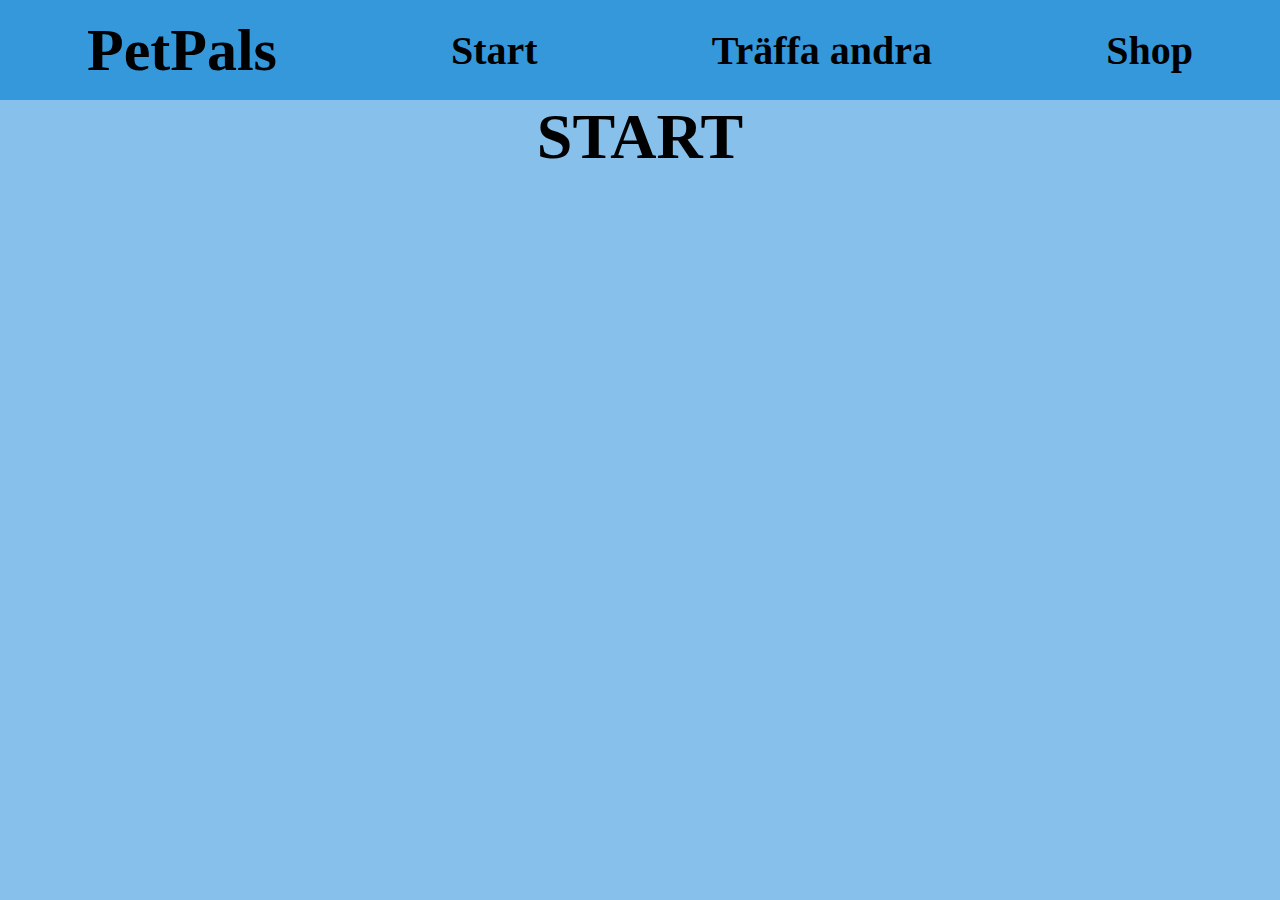
==== index.html @ 3c0cd3f3 "Update index.html" ====
<!DOCTYPE html>
<html lang="en">
<head>
    <meta charset="UTF-8">
    <meta name="viewport" content="width=device-width, initial-scale=1.0">
    <title> PetPals </title>
    <link rel="stylesheet" href="css/style.css">
</head>
<body>
    <header>
        <ul>
            <li><h2 id="rubrik">PetPals</h2></li>
            <li><a href="index.html">Start</a></li>
            <li><a href="Traffaandra.html">Träffa andra</a></li>
            <li><a href="Shop.html">Shop</a></li>
        </ul>
    </header>

    <main>
        <h1>START</h1>
    </main>

    
</body>
</html>
---- css/style.css ----
* {
    margin: 0;
    padding: 0;
    box-sizing: border-box;
}

body {  
    display: grid; 
    height: 100vh;
    grid-template-rows: 100px 1fr;
}

header {
    background-color: #3498db;
    display: flex;
    align-items: center;
    
}

main {
    background-color: #87c0ea;
    display: flex;
    justify-content: center;
    align-items:flex-start;
}

h1 {
    font-size: 4rem;
    font-family: serif;

}

ul {
    display: flex;
    width: 100vw;
    justify-content: space-around;
    align-items: center;
    list-style: none;
}

a {
    text-decoration: none;
    color: black;
    font-size: 40px;
    font-weight: bold;
}

a:hover {
    color: white;
    text-decoration: underline;
}

img {
    border-radius: 75px;
    width: 300px;
    height: auto;

}

#rubrik {
    text-decoration: none;
    color: black;
    font-size: 60px;
    font-weight: bold;
}
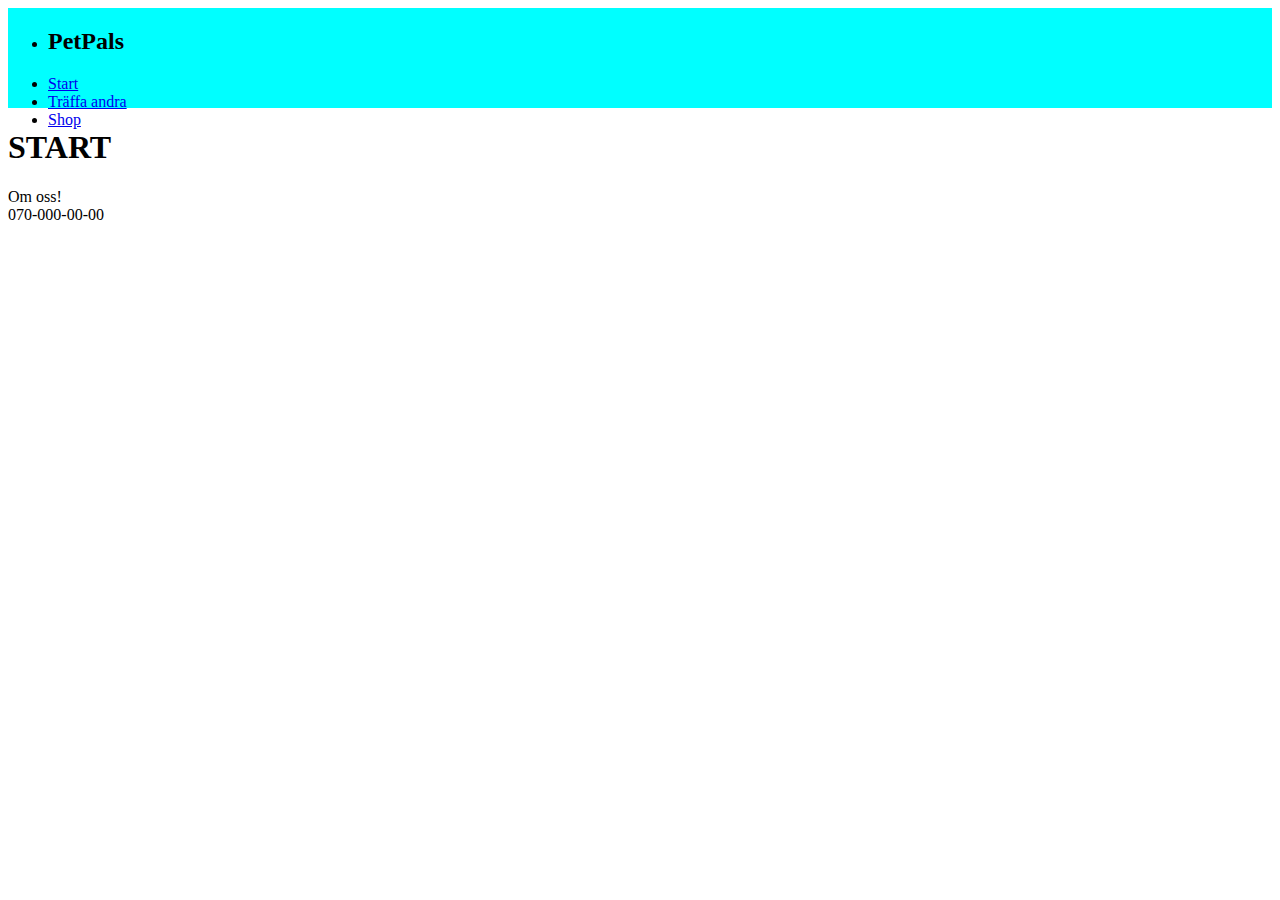
==== commit 6922884c: "ny css" ====
--- a/index.html
+++ b/index.html
@@ -4,10 +4,10 @@
     <meta charset="UTF-8">
     <meta name="viewport" content="width=device-width, initial-scale=1.0">
     <title> PetPals </title>
-    <link rel="stylesheet" href="css/style.css">
+    <link rel="stylesheet" href="css/style2.css">
 </head>
-<body>
-    <header>
+<body id="gridwrapper">
+    <header id="header">
         <ul>
             <li><h2 id="rubrik">PetPals</h2></li>
             <li><a href="index.html">Start</a></li>
@@ -18,6 +18,8 @@
 
     <main>
         <h1>START</h1>
+        <div id="om_oss">Om oss!</div>
+        <footer id="foot"> 070-000-00-00 </footer>
     </main>
 
     
--- a/css/style2.css
+++ b/css/style2.css
@@ -0,0 +1,21 @@
+#gridwrapper {
+display: grid;
+grid-template-rows: 100px 100px 100px 100px 100px 100px ;
+grid-template-columns: 100px 100px 100px 100px 100px 100px ;
+}
+
+#header {
+grid-row-start: 1;
+grid-row-end: 2;
+grid-column-start: 1;
+grid-column-end: 8;
+background-color: aqua;
+}
+
+#bakgrund {
+grid-row-start: 3;
+grid-row-end: 6;
+grid-column-start: 1;
+grid-column-end: 8;
+background-color:rgb(189, 113, 20)
+}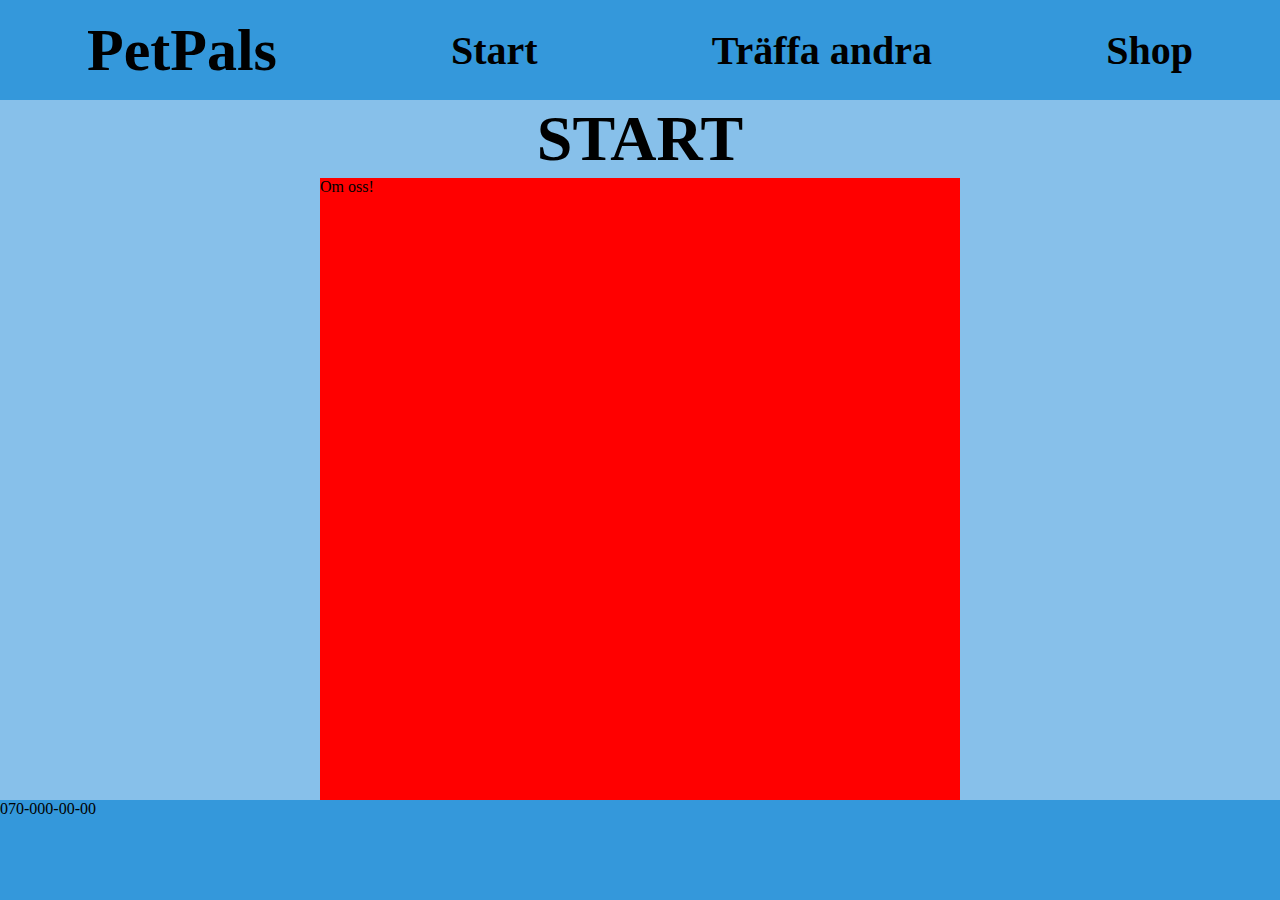
==== commit fce47608: "jag tog bort style2" ====
--- a/index.html
+++ b/index.html
@@ -4,25 +4,26 @@
     <meta charset="UTF-8">
     <meta name="viewport" content="width=device-width, initial-scale=1.0">
     <title> PetPals </title>
-    <link rel="stylesheet" href="css/style2.css">
+    <link rel="stylesheet" href="css/style.css">
 </head>
-<body id="gridwrapper">
-    <header id="header">
-        <ul>
-            <li><h2 id="rubrik">PetPals</h2></li>
-            <li><a href="index.html">Start</a></li>
-            <li><a href="Traffaandra.html">Träffa andra</a></li>
-            <li><a href="Shop.html">Shop</a></li>
-        </ul>
-    </header>
+<body>
+    <div id="gridwrapper">
+        <header id="header_1">
+            <ul>
+                <li><h2 id="rubrik">PetPals</h2></li>
+                <li><a href="index.html">Start</a></li>
+                <li><a href="Traffaandra.html">Träffa andra</a></li>
+                <li><a href="Shop.html">Shop</a></li>
+            </ul>
+        </header>
+        
+        <section id="section_1"> <h1>START</h1></section>
+        <section id="section_2">Om oss!</section>
+        <section id="section_3">  </section>
+        <section id="section_4">  </section>
+        <footer id="foot"> 070-000-00-00 </footer>
 
-    <main>
-        <h1>START</h1>
-        <div id="om_oss">Om oss!</div>
-        <footer id="foot"> 070-000-00-00 </footer>
-    </main>
-
-    
+    </div> 
 </body>
 </html>
 
--- a/css/style.css
+++ b/css/style.css
@@ -0,0 +1,86 @@
+* {
+    margin: 0;
+    padding: 0;
+    box-sizing: border-box;
+}
+
+#gridwrapper {
+display: grid;
+height: 100vh;
+grid-template-rows: 100px 0.5fr 4fr 100px;
+grid-template-columns: 1fr 2fr 1fr;
+grid-template-areas:
+"hea hea hea"
+"se1 se1 se1"
+"se3 se2 se4"
+"foo foo foo";
+}
+
+#header_1 {
+    grid-area: hea;
+}
+
+#section_1 {
+    background-color: #87c0ea;
+    grid-area: se1;
+    display: flex;
+    justify-content: center;
+    align-items: center;
+}
+
+#section_2 {
+    background-color: red;
+    grid-area: se2;
+}
+
+#section_3 {
+    background-color: #87c0ea;
+    grid-area: se3;
+}
+
+#section_4 {
+    background-color: #87c0ea;
+    grid-area: se4;
+}
+#foot {
+    background-color: #3498db;
+    grid-area: foo;
+}
+
+header {
+    background-color: #3498db;
+    display: flex;
+}
+
+h1 {
+    font-size: 4rem;
+    font-family: serif;
+}
+
+ul {
+    display: flex;
+    width: 100vw;
+    justify-content: space-around;
+    align-items: center;
+    list-style: none;
+}
+
+a {
+    text-decoration: none;
+    color: black;
+    font-size: 40px;
+    font-weight: bold;
+}
+
+a:hover {
+    color: white;
+    text-decoration: underline;
+}
+
+#rubrik {
+    text-decoration: none;
+    color: black;
+    font-size: 60px;
+    font-weight: bold;
+}
+
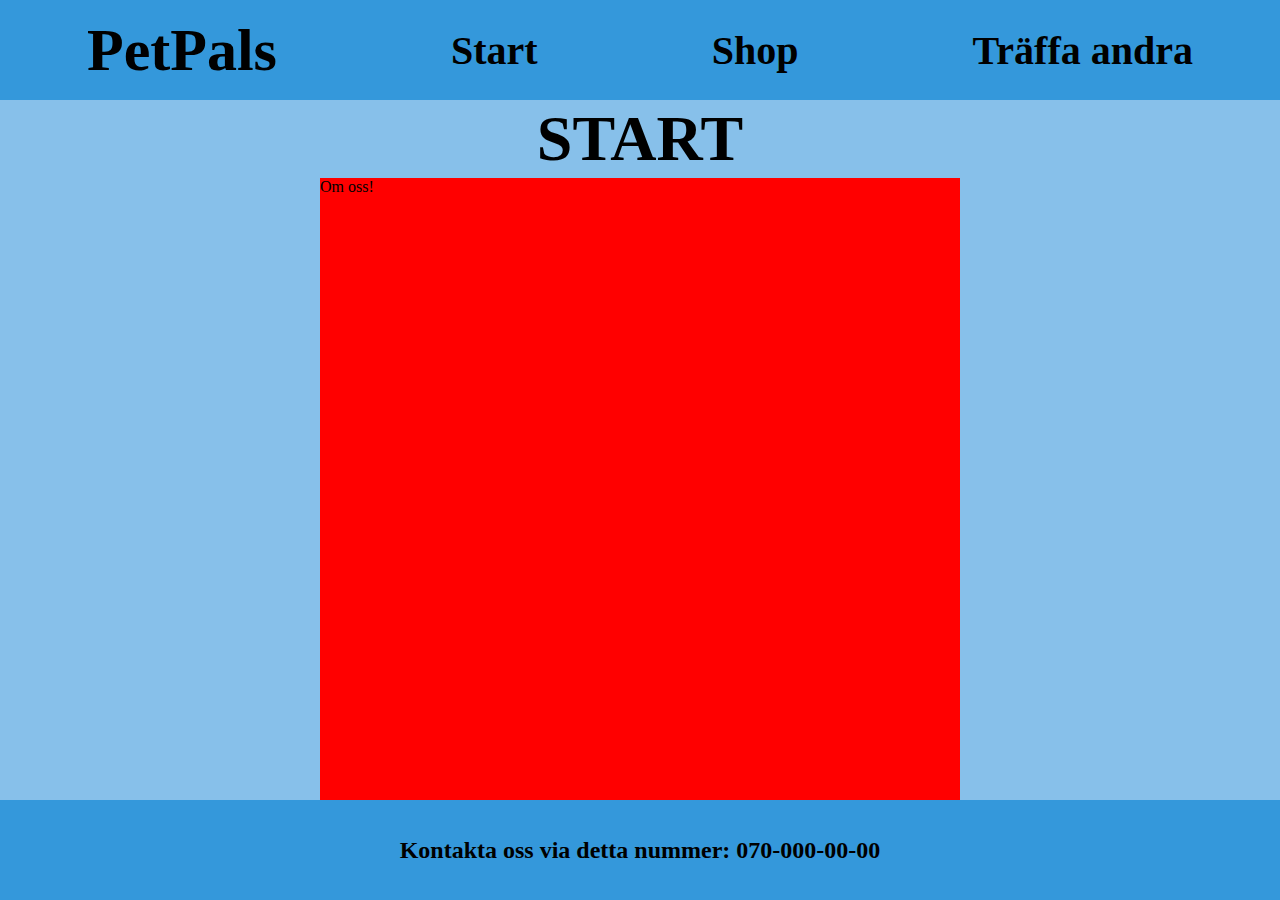
==== commit 41d1ffa6: "ny grid för alla" ====
--- a/index.html
+++ b/index.html
@@ -7,13 +7,13 @@
     <link rel="stylesheet" href="css/style.css">
 </head>
 <body>
-    <div id="gridwrapper">
-        <header id="header_1">
+    <div id="gridwrapper_1">
+        <header id="header">
             <ul>
                 <li><h2 id="rubrik">PetPals</h2></li>
                 <li><a href="index.html">Start</a></li>
+                <li><a href="Shop.html">Shop</a></li>
                 <li><a href="Traffaandra.html">Träffa andra</a></li>
-                <li><a href="Shop.html">Shop</a></li>
             </ul>
         </header>
         
@@ -21,8 +21,7 @@
         <section id="section_2">Om oss!</section>
         <section id="section_3">  </section>
         <section id="section_4">  </section>
-        <footer id="foot"> 070-000-00-00 </footer>
-
+        <footer> <h2>Kontakta oss via detta nummer: 070-000-00-00 </h2></footer>
     </div> 
 </body>
 </html>
--- a/css/style.css
+++ b/css/style.css
@@ -4,7 +4,7 @@
     box-sizing: border-box;
 }
 
-#gridwrapper {
+#gridwrapper_1 {
 display: grid;
 height: 100vh;
 grid-template-rows: 100px 0.5fr 4fr 100px;
@@ -16,9 +16,29 @@
 "foo foo foo";
 }
 
-#header_1 {
-    grid-area: hea;
+#gridwrapper_2 {
+    display: grid; 
+    height: 100vh;
+    grid-template-columns: 1fr 1fr 1fr;
+    grid-template-rows: 100px 1fr 1fr 100px;
+    gap: 20px 20px;
+    grid-template-areas:
+    "hea hea hea"
+    "se5 se6 se7"
+    "se8 se9 se10"
+    "foo foo foo";
 }
+
+#gridwrapper_3 {
+    display: grid;
+    height: 100vh;
+    grid-template-rows: 100px 4fr 100px;
+    grid-template-columns: 1fr 1fr 1fr;
+    grid-template-areas:
+    "hea hea hea"
+    "se11 se12 se13"
+    "foo foo foo";
+    }
 
 #section_1 {
     background-color: #87c0ea;
@@ -42,14 +62,85 @@
     background-color: #87c0ea;
     grid-area: se4;
 }
-#foot {
+
+#section_5 {
+    background-color: antiquewhite;
+    grid-area: se5;
+    border-radius: 20px;
+    margin-left: 15px;
+}
+
+#section_6 {
+    background-color: aqua;
+    grid-area: se6;
+    border-radius: 20px;
+}
+
+#section_7 {
+    background-color: rgb(36, 84, 84);  
+    grid-area: se7;
+    border-radius: 20px;
+    margin-right: 15px;
+
+}
+
+#section_8 {
+    background-color: rgb(8, 0, 255);   
+    grid-area: se8;
+    border-radius: 20px;
+    margin-left: 15px;
+
+}
+
+#section_9 {
+    background-color: rgb(85, 255, 0);  
+    grid-area: se9;
+    border-radius: 20px
+}
+
+#section_10 {
+    background-color: rgb(255, 0, 0);  
+    grid-area: se10;
+    border-radius: 20px;    
+    margin-right: 15px;
+
+}
+
+#section_11 {
+    background-color: rgb(255, 0, 0);  
+    grid-area: se11;
+    border-radius: 20px;    
+    margin: 15px;
+    margin-right: 0px;
+}
+
+#section_12 {
+    background-color: rgb(208, 0, 255);  
+    grid-area: se12;
+    border-radius: 20px;   
+    margin: 15px;
+}
+
+#section_13 {
+    background-color: rgb(0, 255, 8);  
+    grid-area: se13;
+    border-radius: 15px;    
+    margin: 15px;
+    margin-left: 0px;
+}
+
+footer {
     background-color: #3498db;
     grid-area: foo;
+    display: flex;
+    align-items: center;
+    justify-content: center;
 }
 
 header {
     background-color: #3498db;
     display: flex;
+    grid-area: hea;
 }
 
 h1 {
@@ -82,5 +173,4 @@
     color: black;
     font-size: 60px;
     font-weight: bold;
-}
-
+}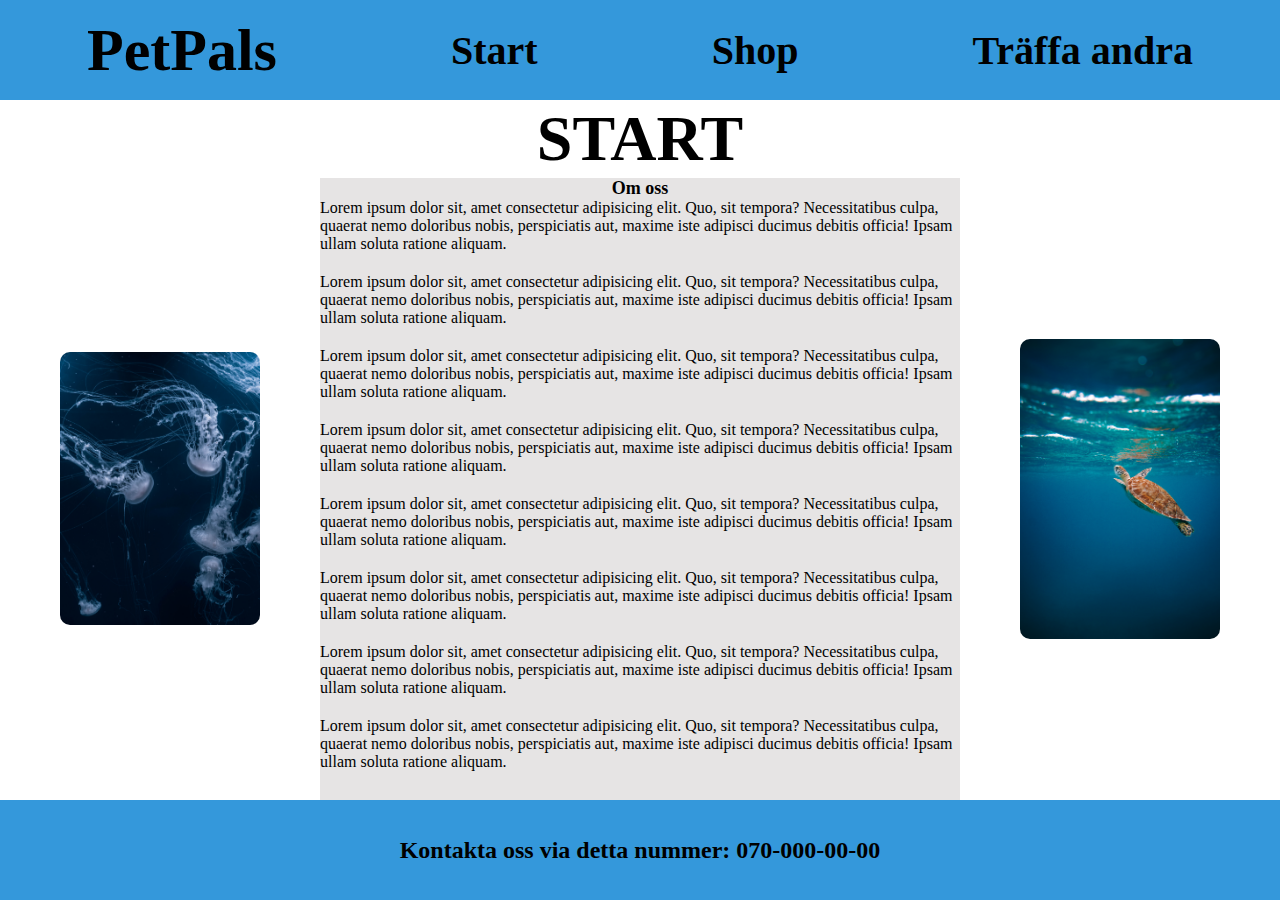
==== commit 23bb7413: "fyllde i" ====
--- a/index.html
+++ b/index.html
@@ -18,9 +18,19 @@
         </header>
         
         <section id="section_1"> <h1>START</h1></section>
-        <section id="section_2">Om oss!</section>
-        <section id="section_3">  </section>
-        <section id="section_4">  </section>
+        <section id="section_2"><h3>Om oss</h3>
+            <p>Lorem ipsum dolor sit, amet consectetur adipisicing elit. Quo, sit tempora? Necessitatibus culpa, quaerat nemo doloribus nobis, perspiciatis aut, maxime iste adipisci ducimus debitis officia! Ipsam ullam soluta ratione aliquam.</p>
+            <p>Lorem ipsum dolor sit, amet consectetur adipisicing elit. Quo, sit tempora? Necessitatibus culpa, quaerat nemo doloribus nobis, perspiciatis aut, maxime iste adipisci ducimus debitis officia! Ipsam ullam soluta ratione aliquam.</p>
+            <p>Lorem ipsum dolor sit, amet consectetur adipisicing elit. Quo, sit tempora? Necessitatibus culpa, quaerat nemo doloribus nobis, perspiciatis aut, maxime iste adipisci ducimus debitis officia! Ipsam ullam soluta ratione aliquam.</p>
+            <p>Lorem ipsum dolor sit, amet consectetur adipisicing elit. Quo, sit tempora? Necessitatibus culpa, quaerat nemo doloribus nobis, perspiciatis aut, maxime iste adipisci ducimus debitis officia! Ipsam ullam soluta ratione aliquam.</p>
+            <p>Lorem ipsum dolor sit, amet consectetur adipisicing elit. Quo, sit tempora? Necessitatibus culpa, quaerat nemo doloribus nobis, perspiciatis aut, maxime iste adipisci ducimus debitis officia! Ipsam ullam soluta ratione aliquam.</p>
+            <p>Lorem ipsum dolor sit, amet consectetur adipisicing elit. Quo, sit tempora? Necessitatibus culpa, quaerat nemo doloribus nobis, perspiciatis aut, maxime iste adipisci ducimus debitis officia! Ipsam ullam soluta ratione aliquam.</p>  
+            <p>Lorem ipsum dolor sit, amet consectetur adipisicing elit. Quo, sit tempora? Necessitatibus culpa, quaerat nemo doloribus nobis, perspiciatis aut, maxime iste adipisci ducimus debitis officia! Ipsam ullam soluta ratione aliquam.</p>
+            <p>Lorem ipsum dolor sit, amet consectetur adipisicing elit. Quo, sit tempora? Necessitatibus culpa, quaerat nemo doloribus nobis, perspiciatis aut, maxime iste adipisci ducimus debitis officia! Ipsam ullam soluta ratione aliquam.</p>
+
+        </section>
+        <section id="section_3"> <img src="img/manet.jpg" alt="manet" id="manet"> </section>
+        <section id="section_4"> <img src="img/skold.jpg" alt="sköldpadda" id="sköld"> </section>
         <footer> <h2>Kontakta oss via detta nummer: 070-000-00-00 </h2></footer>
     </div> 
 </body>
--- a/css/style.css
+++ b/css/style.css
@@ -41,7 +41,7 @@
     }
 
 #section_1 {
-    background-color: #87c0ea;
+    background-color: rgb(255, 255, 255);
     grid-area: se1;
     display: flex;
     justify-content: center;
@@ -49,57 +49,64 @@
 }
 
 #section_2 {
-    background-color: red;
+    background-color: rgb(230, 228, 228);
     grid-area: se2;
 }
 
 #section_3 {
-    background-color: #87c0ea;
+    background-color: white;
     grid-area: se3;
+    display: flex;
+    justify-content: center;
+    align-items: center;
 }
 
 #section_4 {
-    background-color: #87c0ea;
+    background-color: white;
     grid-area: se4;
+    display: flex;
+    justify-content: center;
+    align-items: center;    
+
 }
 
 #section_5 {
-    background-color: antiquewhite;
+    background-color: #3498db;
     grid-area: se5;
     border-radius: 20px;
+    margin-left: 15px;   
+}
+
+#section_6 {
+    background-color: #3498db;
+    grid-area: se6;
+    border-radius: 20px;
+}
+
+#section_7 {
+    background-color: #3498db;
+    grid-area: se7;
+    border-radius: 20px;
+    margin-right: 15px;
+
+}
+
+#section_8 {
+    background-color: #3498db;
+    grid-area: se8;
+    border-radius: 20px;
     margin-left: 15px;
-}
-
-#section_6 {
-    background-color: aqua;
-    grid-area: se6;
-    border-radius: 20px;
-}
-
-#section_7 {
-    background-color: rgb(36, 84, 84);  
-    grid-area: se7;
-    border-radius: 20px;
-    margin-right: 15px;
-
-}
-
-#section_8 {
-    background-color: rgb(8, 0, 255);   
-    grid-area: se8;
-    border-radius: 20px;
-    margin-left: 15px;
 
 }
 
 #section_9 {
-    background-color: rgb(85, 255, 0);  
+    background-color: #3498db;
     grid-area: se9;
     border-radius: 20px
 }
 
 #section_10 {
-    background-color: rgb(255, 0, 0);  
+    background-color: #3498db;
     grid-area: se10;
     border-radius: 20px;    
     margin-right: 15px;
@@ -107,7 +114,7 @@
 }
 
 #section_11 {
-    background-color: rgb(255, 0, 0);  
+    background-color:  #3498db; 
     grid-area: se11;
     border-radius: 20px;    
     margin: 15px;
@@ -115,14 +122,14 @@
 }
 
 #section_12 {
-    background-color: rgb(208, 0, 255);  
+    background-color:  #3498db;  
     grid-area: se12;
     border-radius: 20px;   
     margin: 15px;
 }
 
 #section_13 {
-    background-color: rgb(0, 255, 8);  
+    background-color:  #3498db;;  
     grid-area: se13;
     border-radius: 15px;    
     margin: 15px;
@@ -138,7 +145,7 @@
 }
 
 header {
-    background-color: #3498db;
+    background: #3498db;
     display: flex;
     grid-area: hea;
 }
@@ -146,6 +153,16 @@
 h1 {
     font-size: 4rem;
     font-family: serif;
+}
+
+p {
+    margin-bottom: 20px;
+}
+
+h3 {
+    font-size: large;
+    display: flex;
+    justify-content: center;
 }
 
 ul {
@@ -173,4 +190,80 @@
     color: black;
     font-size: 60px;
     font-weight: bold;
+}
+
+#sköld {
+    width: 200px;
+    height: auto;
+    border-radius: 10px;
+
+}
+
+#manet {
+    width: 200px;
+    height:auto;
+    border-radius: 10px;
+}
+
+#fisk_eating {
+    width: 200px;
+    height: auto;
+    border-radius: 10px;
+}
+
+.card {
+    display: flex;
+    flex-direction: column;
+    align-items: center;
+    justify-content: center;
+    background-color: #fff;
+    border-radius: 20px;
+    margin: 15px;
+    padding: 15px;
+}
+
+.card-image {
+    width: 200px;
+    height: auto;
+    border-radius: 10px;
+}
+
+.card-text {
+    text-align: center;
+    margin-top: 10px;
+}
+
+.card2 {
+    display: flex;
+    flex-direction: column;
+    align-items: center;
+    justify-content: top;
+    background-color: #fff;
+    border-radius: 20px;
+    margin: 15px;
+    padding: 15px;
+    height: 475px;
+}
+
+.card-image2 {
+    width: 400px;
+    height: 250px;
+    border-radius: 10px;
+}
+
+.card-text2 {
+    text-align: center;
+    margin-top: 10px;
+}
+
+.botten {
+    display: flex;
+    align-self: center;
+    justify-content: center;
+
+}
+
+.hover_section:hover {
+    transform: scale(1.1);
+    box-shadow: 0 0 20px rgba(0, 0, 0, 0.3);
 }